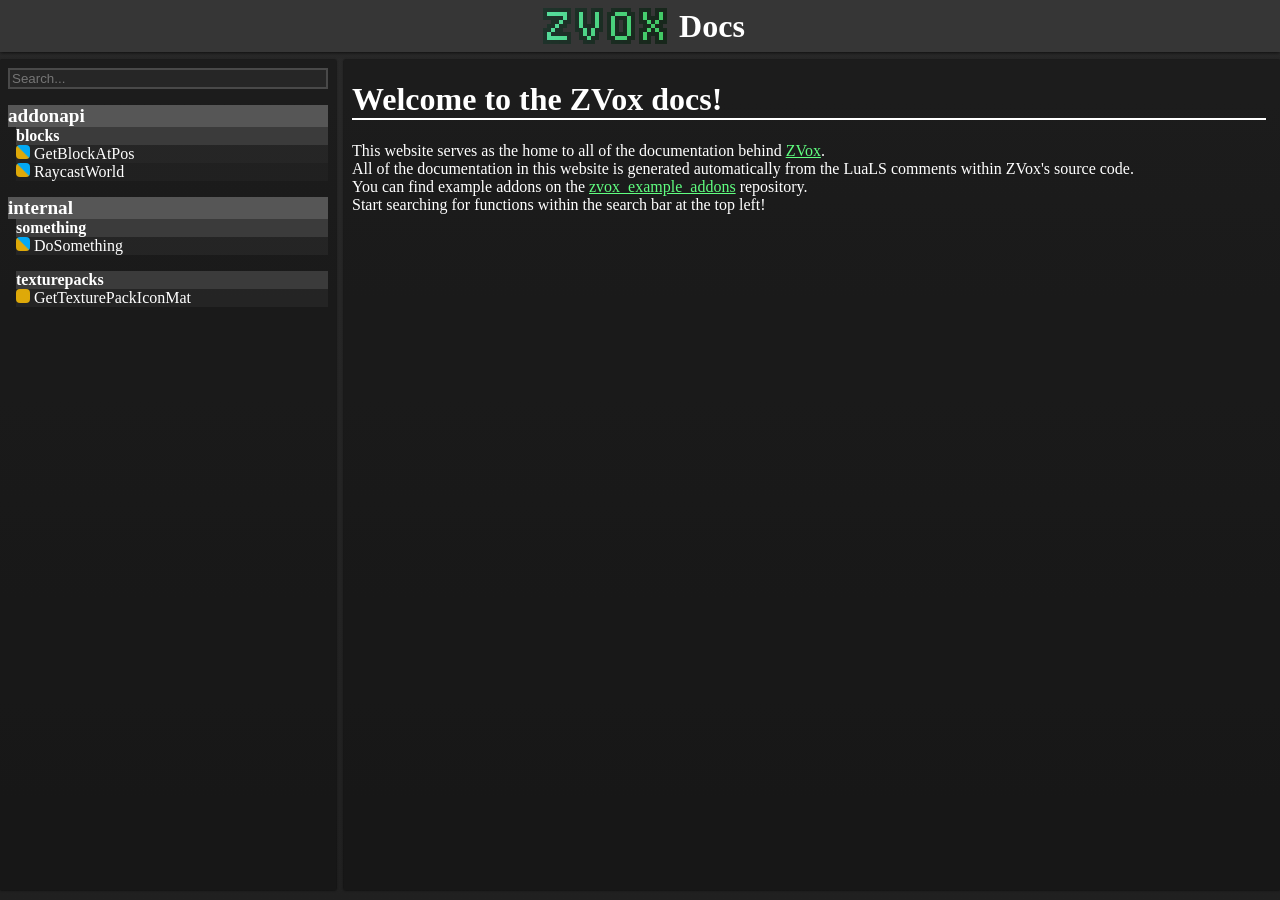
==== index.html @ adb2dd82 "test again" ====
<!DOCTYPE html>
<html>
	<head>
		<meta charset="UTF-8">
		<meta name="viewport" content="width=device-width, initial-scale=1.0">

		<title>Index - ZVDoc</title>
		<link rel="stylesheet" href="/css/zvdoc.css">

		<!-- Inter font -->
		<link rel="preconnect" href="https://rsms.me/">
		<link rel="stylesheet" href="https://rsms.me/inter/inter.css">

		<!-- Prism (Syntax Highlighter) -->
		<link href="/lib/prism/prism.css" rel="stylesheet"/>

		<script src="/js/aside.js" defer></script>

		<!-- Favicon -->
		<link rel="icon" type="image/png" href="/favicon.png" sizes="96x96">
		<link rel="shortcut icon" href="/favicon.ico"/>
	</head>

	<header>
		<div class="header-container">
		<a href="/index.html">
			<img src="/img/logo.png" width="124px" style="image-rendering: pixelated;">
			<h1>Docs</h1>
		</a>
		</div>
	</header>

	<div class="central-container">
		<aside>
			<input type="text" placeholder="Search..." id="sidebar-search">
			<div class="scroller" id="aside">
				<ul id="aside-container"></ul>
			</div>
		</aside>

		<main>
			<h1>Welcome to the ZVox docs!</h1>
			<p>
				This website serves as the home to all of the documentation behind <a href="https://github.com/lokachop/zvox">ZVox</a>.<br>
				All of the documentation in this website is generated automatically from the LuaLS comments within ZVox's source code.<br>
				You can find example addons on the <a href="https://github.com/lokachop/zvox_example_addons/">zvox_example_addons</a> repository.<br>
				Start searching for functions within the search bar at the top left!
			</p>
		</main>
	</div>

	<script src="/lib/prism/prism.js"></script>
</html>
---- css/zvdoc.css ----
body {
	font-family: 'Inter';

	background-image: linear-gradient(to bottom, rgb(41, 41, 41), rgb(32, 32, 32));
	background-repeat: no-repeat;
  	background-attachment: fixed;

	color: black;

	margin: 0px;
	padding: 0px;
	height: 100vh;

	display: flex;
	flex-direction: column;
	align-items: center;
}


/* header */
.header-container {
	display: flex;
	flex-direction: column;
	justify-content: center;
	align-items: center;
}

header {
	background-color: rgb(54, 54, 54);
	box-shadow: 0 0 4px rgb(0, 0, 0);
	margin-bottom: 8px;

	width: 100vw;
	height: 52px;

	z-index: 1;
}

header a {
	text-decoration: none;
}

header img {
	padding: 8px;

	vertical-align: middle;
}

header h1 {
	display: inline-block;
	vertical-align: middle;

	margin: 0px;

	color: white;
}

/* container for the main body & sidebar */
.central-container {
	display: flex;
	flex-direction: row;

	width: 100vw;
	min-height: calc(100vh - 62px);
	height: max-content;

	max-width: 1280px;

}


/* sidebar */
aside {
	background-color: rgba(8, 8, 8, 0.362);
	box-shadow: 0 0 2px rgba(0, 0, 0, 1);

	color: white;

	padding-right: 8px;
	padding-left: 8px;
	padding-top: 8px;

	margin-right: 8px;
	margin-bottom: 8px;

	width: 320px;
	min-width: 320px;

	scrollbar-color: rgba(255, 255, 255, 0.262) rgba(0, 0, 0, 0);
	scrollbar-width: thin;
}

.scroller {
	overflow-y: scroll;
	overflow-x: hidden;

	max-height: calc(100% - 48px);
}

aside input {
	width: calc(100% - 8px);

	margin-bottom: 16px;

	background-color: rgba(64, 64, 64, 0.262);
	color: white;

	border: 2px rgba(255, 255, 255, 0.162) solid;

	top: 0px;
}

aside input:focus {
	outline: none;
	background-color: rgba(64, 64, 64, 0.062);
}


aside ul {
	list-style: none;
	margin: 0px;
	padding: 0px;
}

.category > ul > li:nth-child(odd) {
	background-color: rgba(64, 64, 64, 0.262);
}

.category > ul > li:nth-child(even) {
	background-color: rgba(64, 64, 64, 0.122);
}

.category {
	margin-bottom: 16px;
}

.group {
	margin-left: 8px;
}

.group-header {
	font-weight: bolder;
	background-color: rgba(96, 96, 96, 0.862);
	font-size: larger;
}

.category-header {
	font-weight: bold;
	background-color: rgba(64, 64, 64, 0.862);
}

.category-header a {
	color: white;
	text-decoration: none;
}

.realm-aside {
	margin-right: 4px;
	border-radius: 4px;
	vertical-align: center;
	width: 14px;
	
	display: inline-block;
}

aside a {
	color: white;
	text-decoration: none;
}


/* main */
main {
	flex-grow: 1;

	padding-left: 8px;
	padding-right: 14px;


	background-color: rgba(8, 8, 8, 0.362);
	box-shadow: 0 0 2px rgba(0, 0, 0, 1);

	color: white;

	margin-bottom: 8px;

	overflow-y: auto;
	overflow-x: hidden;

	scrollbar-color: rgba(255, 255, 255, 0.262) rgba(0, 0, 0, 0);
}

main a {
	color: rgb(96, 255, 128);
}

main > h1 {
	border-bottom: 2px white solid;
}

main > h2 {
	margin-top: 32px;
	border-bottom: 2px white solid;
}


.span-arg-type {
	color: #cc99cd;
	font-weight: bold;
}

.span-arg-name {
	color: rgb(255, 255, 255);
	font-weight: bold;
}

.span-arg-desc {
	color: #ccc;
	font-weight: light;
}

/* internal */
div.internal-block {
	background-color: rgba(96, 96, 96, 0.4);

	margin-top: 16px;

	padding-left: 16px;
	padding-right: 16px;
	padding-bottom: 16px;
	padding-top: 16px;

	border: rgba(128, 128, 128, 1) 3px dashed;
	color: #ccc;
}
div.internal-block h3 {
	margin-top: 0px;
	margin-bottom: 4px;
	text-transform: uppercase;

	color: #fff;
}

/* warn */
div.warn-block {
	background-color: rgba(96, 32, 32, 0.4);

	margin-top: 16px;

	padding-left: 16px;
	padding-right: 16px;
	padding-bottom: 16px;
	padding-top: 16px;

	border: rgba(128, 32, 32, 1) 3px dashed;
	color: rgb(220, 96, 96);
}

div.warn-block h3 {
	margin-top: 0px;
	margin-bottom: 4px;
	text-transform: uppercase;

	color: rgb(255, 64, 64);
}

.desc-block {
	margin-left: 16px;
	margin-right: 16px;
}

.arg-block {
	margin-left: 16px;
	margin-right: 16px;
}

.ret-block {
	margin-left: 16px;
	margin-right: 16px;
}

.example-block {
	margin-left: 16px;
	margin-right: 16px;
}

/* realms */
.realm {
	margin-right: 4px;
	border-radius: 4px;
	vertical-align: center;
}

code[class*="language-"].noclamp, pre[class*="language-"].noclamp {
    white-space: normal !important;
    word-break: break-word !important;
}
---- lib/prism/prism.css ----
/* PrismJS 1.29.0
https://prismjs.com/download.html#themes=prism-tomorrow&languages=markup+css+clike+javascript+c+csharp+cpp+glsl+java+lua+python&plugins=line-numbers+show-language+toolbar */
code[class*=language-],pre[class*=language-]{color:#ccc;background:0 0;font-family:Consolas,Monaco,'Andale Mono','Ubuntu Mono',monospace;font-size:1em;text-align:left;white-space:pre;word-spacing:normal;word-break:normal;word-wrap:normal;line-height:1.5;-moz-tab-size:4;-o-tab-size:4;tab-size:4;-webkit-hyphens:none;-moz-hyphens:none;-ms-hyphens:none;hyphens:none}pre[class*=language-]{padding:1em;margin:.5em 0;overflow:auto}:not(pre)>code[class*=language-],pre[class*=language-]{background:#2d2d2d}:not(pre)>code[class*=language-]{padding:.1em;border-radius:.3em;white-space:normal}.token.block-comment,.token.cdata,.token.comment,.token.doctype,.token.prolog{color:#999}.token.punctuation{color:#ccc}.token.attr-name,.token.deleted,.token.namespace,.token.tag{color:#e2777a}.token.function-name{color:#6196cc}.token.boolean,.token.function,.token.number{color:#f08d49}.token.class-name,.token.constant,.token.property,.token.symbol{color:#f8c555}.token.atrule,.token.builtin,.token.important,.token.keyword,.token.selector{color:#cc99cd}.token.attr-value,.token.char,.token.regex,.token.string,.token.variable{color:#7ec699}.token.entity,.token.operator,.token.url{color:#67cdcc}.token.bold,.token.important{font-weight:700}.token.italic{font-style:italic}.token.entity{cursor:help}.token.inserted{color:green}
pre[class*=language-].line-numbers{position:relative;padding-left:3.8em;counter-reset:linenumber}pre[class*=language-].line-numbers>code{position:relative;white-space:inherit}.line-numbers .line-numbers-rows{position:absolute;pointer-events:none;top:0;font-size:100%;left:-3.8em;width:3em;letter-spacing:-1px;border-right:1px solid #999;-webkit-user-select:none;-moz-user-select:none;-ms-user-select:none;user-select:none}.line-numbers-rows>span{display:block;counter-increment:linenumber}.line-numbers-rows>span:before{content:counter(linenumber);color:#999;display:block;padding-right:.8em;text-align:right}
div.code-toolbar{position:relative}div.code-toolbar>.toolbar{position:absolute;z-index:10;top:.3em;right:.2em;transition:opacity .3s ease-in-out;opacity:0}div.code-toolbar:hover>.toolbar{opacity:1}div.code-toolbar:focus-within>.toolbar{opacity:1}div.code-toolbar>.toolbar>.toolbar-item{display:inline-block}div.code-toolbar>.toolbar>.toolbar-item>a{cursor:pointer}div.code-toolbar>.toolbar>.toolbar-item>button{background:0 0;border:0;color:inherit;font:inherit;line-height:normal;overflow:visible;padding:0;-webkit-user-select:none;-moz-user-select:none;-ms-user-select:none}div.code-toolbar>.toolbar>.toolbar-item>a,div.code-toolbar>.toolbar>.toolbar-item>button,div.code-toolbar>.toolbar>.toolbar-item>span{color:#bbb;font-size:.8em;padding:0 .5em;background:#f5f2f0;background:rgba(224,224,224,.2);box-shadow:0 2px 0 0 rgba(0,0,0,.2);border-radius:.5em}div.code-toolbar>.toolbar>.toolbar-item>a:focus,div.code-toolbar>.toolbar>.toolbar-item>a:hover,div.code-toolbar>.toolbar>.toolbar-item>button:focus,div.code-toolbar>.toolbar>.toolbar-item>button:hover,div.code-toolbar>.toolbar>.toolbar-item>span:focus,div.code-toolbar>.toolbar>.toolbar-item>span:hover{color:inherit;text-decoration:none}
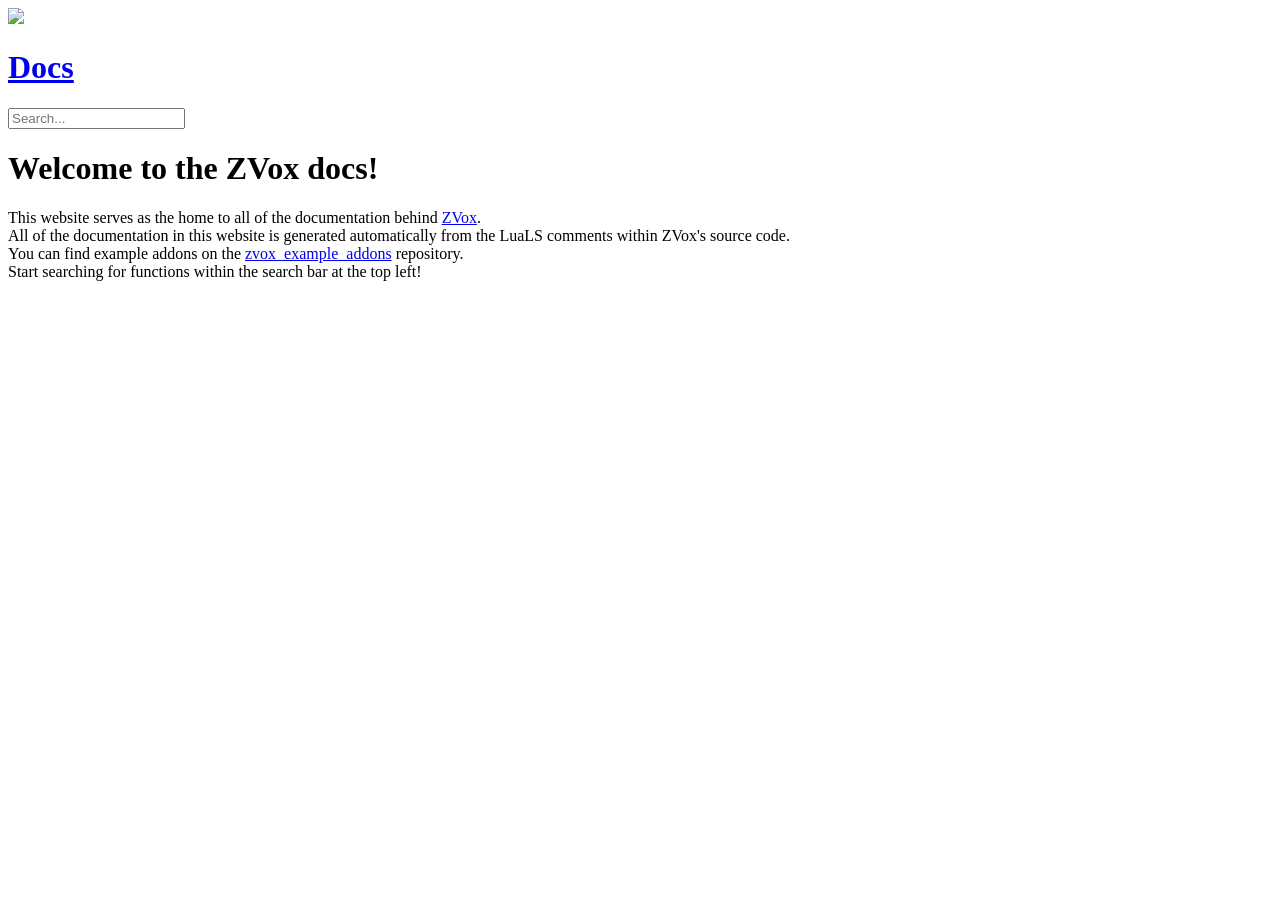
==== commit 3f9652fd: "deploy: a0b884300285f8c13135cb8349b0fdd3498a0bcd" ====
--- a/index.html
+++ b/index.html
@@ -5,26 +5,26 @@
 		<meta name="viewport" content="width=device-width, initial-scale=1.0">
 
 		<title>Index - ZVDoc</title>
-		<link rel="stylesheet" href="/css/zvdoc.css">
+		<link rel="stylesheet" href="/doctest/css/zvdoc.css">
 
 		<!-- Inter font -->
 		<link rel="preconnect" href="https://rsms.me/">
 		<link rel="stylesheet" href="https://rsms.me/inter/inter.css">
 
 		<!-- Prism (Syntax Highlighter) -->
-		<link href="/lib/prism/prism.css" rel="stylesheet"/>
+		<link href="/doctest/lib/prism/prism.css" rel="stylesheet"/>
 
-		<script src="/js/aside.js" defer></script>
+		<script src="/doctest/js/aside.js" defer></script>
 
 		<!-- Favicon -->
-		<link rel="icon" type="image/png" href="/favicon.png" sizes="96x96">
-		<link rel="shortcut icon" href="/favicon.ico"/>
+		<link rel="icon" type="image/png" href="/doctest/favicon.png" sizes="96x96">
+		<link rel="shortcut icon" href="/doctest/favicon.ico"/>
 	</head>
 
 	<header>
 		<div class="header-container">
-		<a href="/index.html">
-			<img src="/img/logo.png" width="124px" style="image-rendering: pixelated;">
+		<a href="/doctest/index.html">
+			<img src="/doctest/img/logo.png" width="124px" style="image-rendering: pixelated;">
 			<h1>Docs</h1>
 		</a>
 		</div>
@@ -49,5 +49,5 @@
 		</main>
 	</div>
 
-	<script src="/lib/prism/prism.js"></script>
+	<script src="/doctest/lib/prism/prism.js"></script>
 </html>
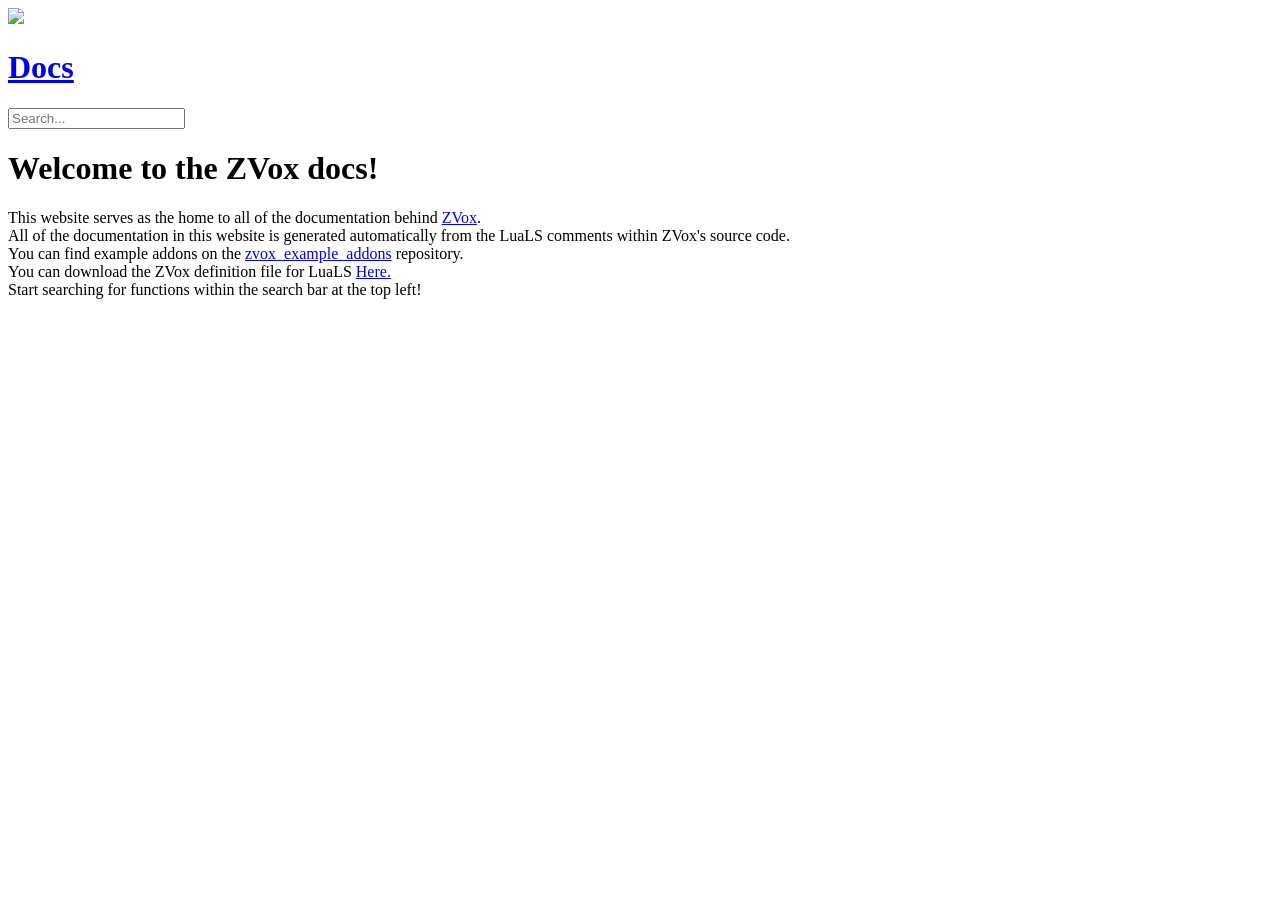
==== commit 051bb844: "deploy: 7189c20ada1e5d79c1fa884cf1d14c387af42ecb" ====
--- a/index.html
+++ b/index.html
@@ -44,6 +44,7 @@
 				This website serves as the home to all of the documentation behind <a href="https://github.com/lokachop/zvox">ZVox</a>.<br>
 				All of the documentation in this website is generated automatically from the LuaLS comments within ZVox's source code.<br>
 				You can find example addons on the <a href="https://github.com/lokachop/zvox_example_addons/">zvox_example_addons</a> repository.<br>
+				You can download the ZVox definition file for LuaLS <a href="./zvox-luals.lua">Here.</a><br>
 				Start searching for functions within the search bar at the top left!
 			</p>
 		</main>
